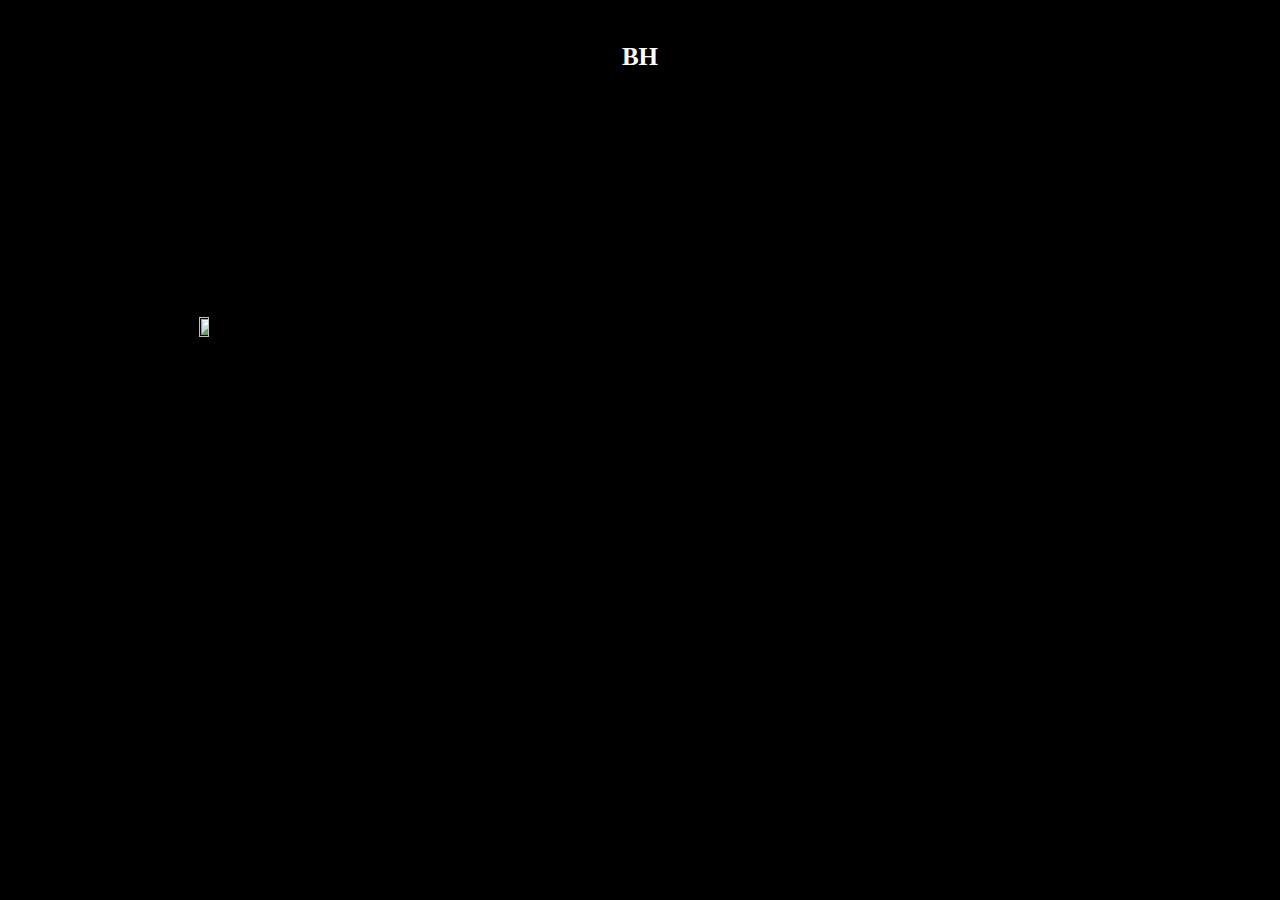
==== index.html @ a3f1254d "Update index.html" ====
<!DOCTYPE html>
<html lang="jp">
<head>
  <meta charset="UTF-8">
  <meta  http-equiv="X-UA-Compatible" content="IE=edge">
  <meta name="viewport" content="width=device-width, initial-scale=1.0">
  <link rel=stylesheet href="index.css">
  <link rel = "apple-touch-icon" href = "https://img.poipiku.com/user_img02/003505532/007919508_015839808_kRwgKkG0V.jpeg_640.jpg">
  <link rel = "icon" sizes = "192×192" href = "https://img.poipiku.com/user_img02/003505532/007919508_015839808_kRwgKkG0V.jpeg_640.jpg">
  <title>Top</title>
</head>
<body>
    <header>
        <br>
        <h1>BH</h1>
    </header>
    <br>
    <div class = "backimg">
      <div class = "frame">
          <p class "name" ><strong>スタンドリョウ<br>/Stand Ryo</strong></p>
          <img src = "https://img.poipiku.com/user_img02/003505532/007919536_015841867_P63qWXV8i.png_640.jpg" class = "img"><br><br>
          <a href = "https://instagram.com/__zl_sh0">■Instagram　</a>
          <a href = "https://stdryo.tumblr.com/top">□more</a>
          <br>
          <br><br>
        </div>
    </div>
        
</body>
</html>
---- index.css ----
html {
    -webkit-text-size-adjust: 100%;
    }


    body {
        background-color: black;
        font-family: serif;
    }

    div.frame {
        display: inline-block;
        text-align: center;
        background-image: url("https://img.poipiku.com/user_img03/003505532/007919536_015852095_jpDTXptek.jpeg_640.jpg");
        background-size: cover;
        padding: 50px;

    }

    .img {
        display: inline-block;
        padding-left: 120px;
        padding-right:120px;
        padding-top: 50px;
        width: 20%;
        height: 20%;
    }


    a {
        color: inherit;
        text-decoration: none;
    }

    h1 {
        text-align: center;
        color: white;
        font-size: 25px;
    }

    p {
        padding: 20px;
    }

    .name {
        font-size: 20px;
        color: black;
        text-align: right;
        padding-right: 30px;
        padding-left: 30px;
    }
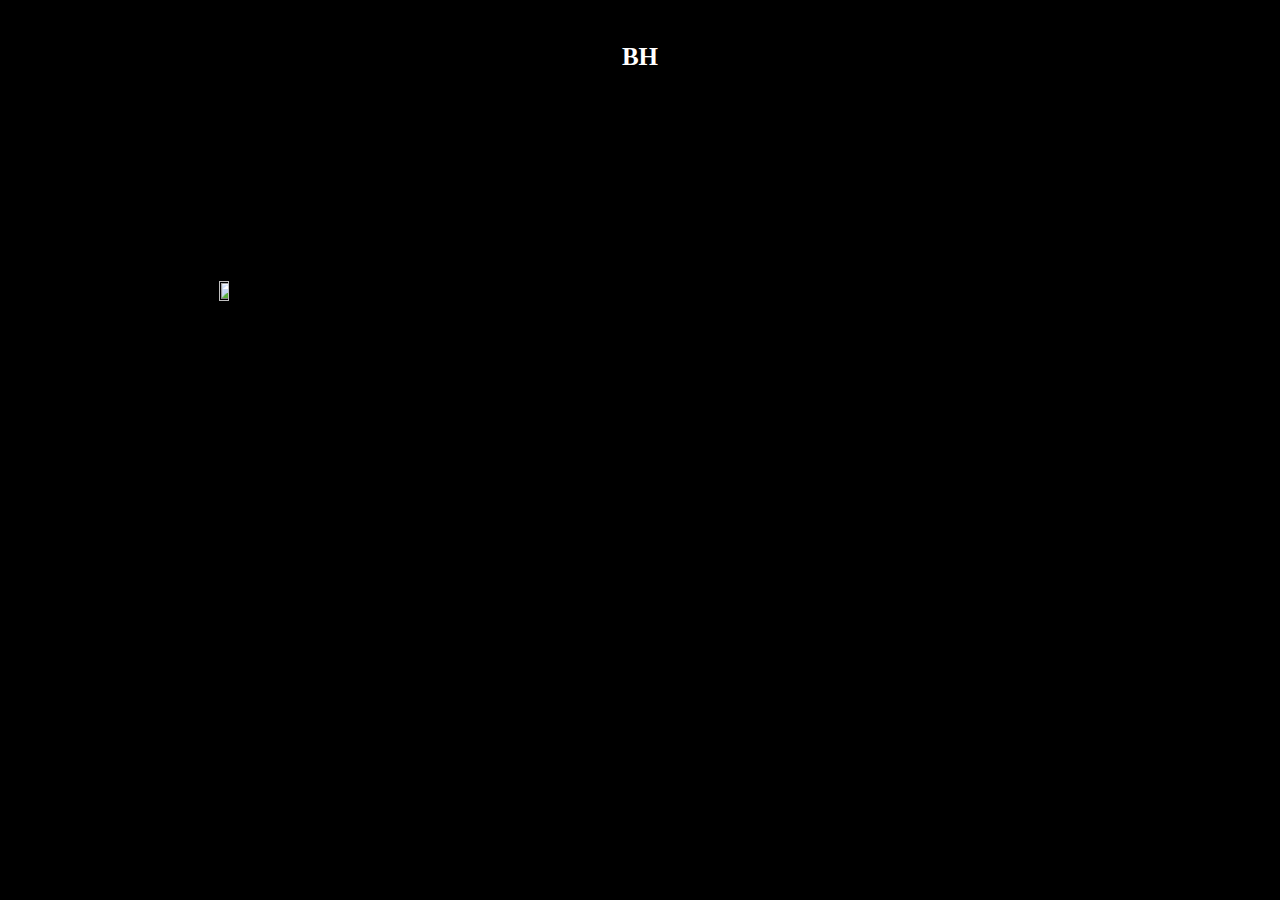
==== commit f7d57c2f: "Update index.html" ====
--- a/index.html
+++ b/index.html
@@ -16,12 +16,12 @@
         <h1>BH</h1>
     </header>
     <br>
-    <div class = "backimg">
-      <div class = "frame">
-          <p class "name" ><strong>スタンドリョウ<br>/Stand Ryo</strong></p>
+    <div class = "frameimg">
+      <div class = "frametext">
+          <p><strong>スタンドリョウ<br>/Stand Ryo</strong><br>
           <img src = "https://img.poipiku.com/user_img02/003505532/007919536_015841867_P63qWXV8i.png_640.jpg" class = "img"><br><br>
           <a href = "https://instagram.com/__zl_sh0">■Instagram　</a>
-          <a href = "https://stdryo.tumblr.com/top">□more</a>
+          <a href = "https://stdryo.tumblr.com/top">□more</a></p>
           <br>
           <br><br>
         </div>
--- a/index.css
+++ b/index.css
@@ -8,13 +8,17 @@
         font-family: serif;
     }
 
-    div.frame {
-        display: inline-block;
-        text-align: center;
+    .frameimg {
+        width: 200%;
+        height: 100%;
         background-image: url("https://img.poipiku.com/user_img03/003505532/007919536_015852095_jpDTXptek.jpeg_640.jpg");
         background-size: cover;
         padding: 50px;
+    }
 
+    .frametext {
+        display: inline-block;
+        text-align: center;   
     }
 
     .img {
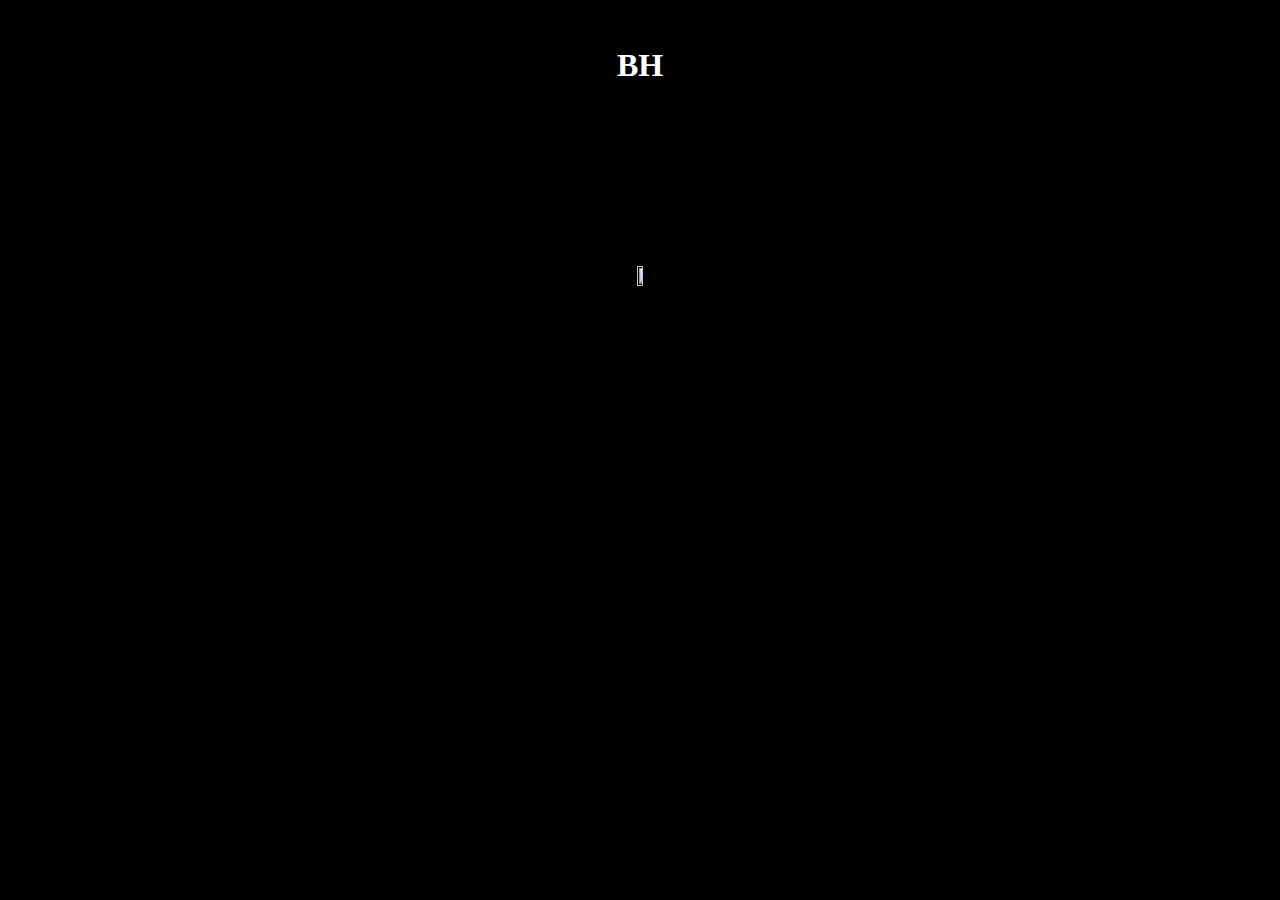
==== commit a7f6391f: "Update index.html" ====
--- a/index.html
+++ b/index.html
@@ -11,21 +11,14 @@
   <title>Top</title>
 </head>
 <body>
-    <header>
-        <br>
-        <h1>BH</h1>
-    </header>
-    <br>
-    <div class = "frameimg">
-      <div class = "frametext">
-          <p><strong>スタンドリョウ<br>/Stand Ryo</strong><br>
-          <img src = "https://img.poipiku.com/user_img02/003505532/007919536_015841867_P63qWXV8i.png_640.jpg" class = "img"><br><br>
-          <a href = "https://instagram.com/__zl_sh0">■Instagram　</a>
-          <a href = "https://stdryo.tumblr.com/top">□more</a></p>
-          <br>
-          <br><br>
-        </div>
+  <br>
+  <h1><strong>BH</strong></h1><br><br>
+  <div class="frameimg">
+    <div class="frametext">
+      <p><strong>stdRyo</strong><br>
+      <img src="https://img.poipiku.com/user_img02/003505532/007919536_015841867_P63qWXV8i.png_640.jpg" class="img"><br>
+      <a href="https://instagram.com/__zl_sh0">■instagram　　</a><a href="https://stdryo.tumblr.com/top">□more</a><br><br></p>
     </div>
-        
+  </div>
 </body>
 </html>
--- a/index.css
+++ b/index.css
@@ -1,55 +1,40 @@
 html {
-    -webkit-text-size-adjust: 100%;
-    }
-
-
-    body {
-        background-color: black;
-        font-family: serif;
-    }
-
-    .frameimg {
-        width: 200%;
-        height: 100%;
-        background-image: url("https://img.poipiku.com/user_img03/003505532/007919536_015852095_jpDTXptek.jpeg_640.jpg");
-        background-size: cover;
-        padding: 50px;
-    }
-
-    .frametext {
-        display: inline-block;
-        text-align: center;   
-    }
-
-    .img {
-        display: inline-block;
-        padding-left: 120px;
-        padding-right:120px;
-        padding-top: 50px;
-        width: 20%;
-        height: 20%;
-    }
-
-
-    a {
-        color: inherit;
-        text-decoration: none;
-    }
-
-    h1 {
-        text-align: center;
-        color: white;
-        font-size: 25px;
-    }
-
-    p {
-        padding: 20px;
-    }
-
-    .name {
-        font-size: 20px;
-        color: black;
-        text-align: right;
-        padding-right: 30px;
-        padding-left: 30px;
-    }
+  -webkit-text-size-adjust: 100%;
+}
+body {
+  display: block;
+  text-align: center;
+  background-color:black;
+  font-family: serif;
+}  
+h1 {
+  color: white;
+  text-align: center;
+  text-size: 25px;
+}  
+.frameimg{
+  display: inline-block;
+  midth: 200%;
+  height: 100%;
+  background-image: url("https://img.poipiku.com/user_img03/003505532/007919536_015852095_jpDTXptek.jpeg_640.jpg");
+  background-repeat: no-repeat;
+  padding: 50px;
+}
+.frametext {
+  text-size: 30px;
+  display: inline-block;
+ 
+}  
+.img {
+  display: inline-block;
+  width: 20%;
+  height: 20%;
+  padding: 20px;
+} 
+a {
+  color: inherit;
+  text-decoration: none;
+}  
+p {
+  padding: 20px;
+}  
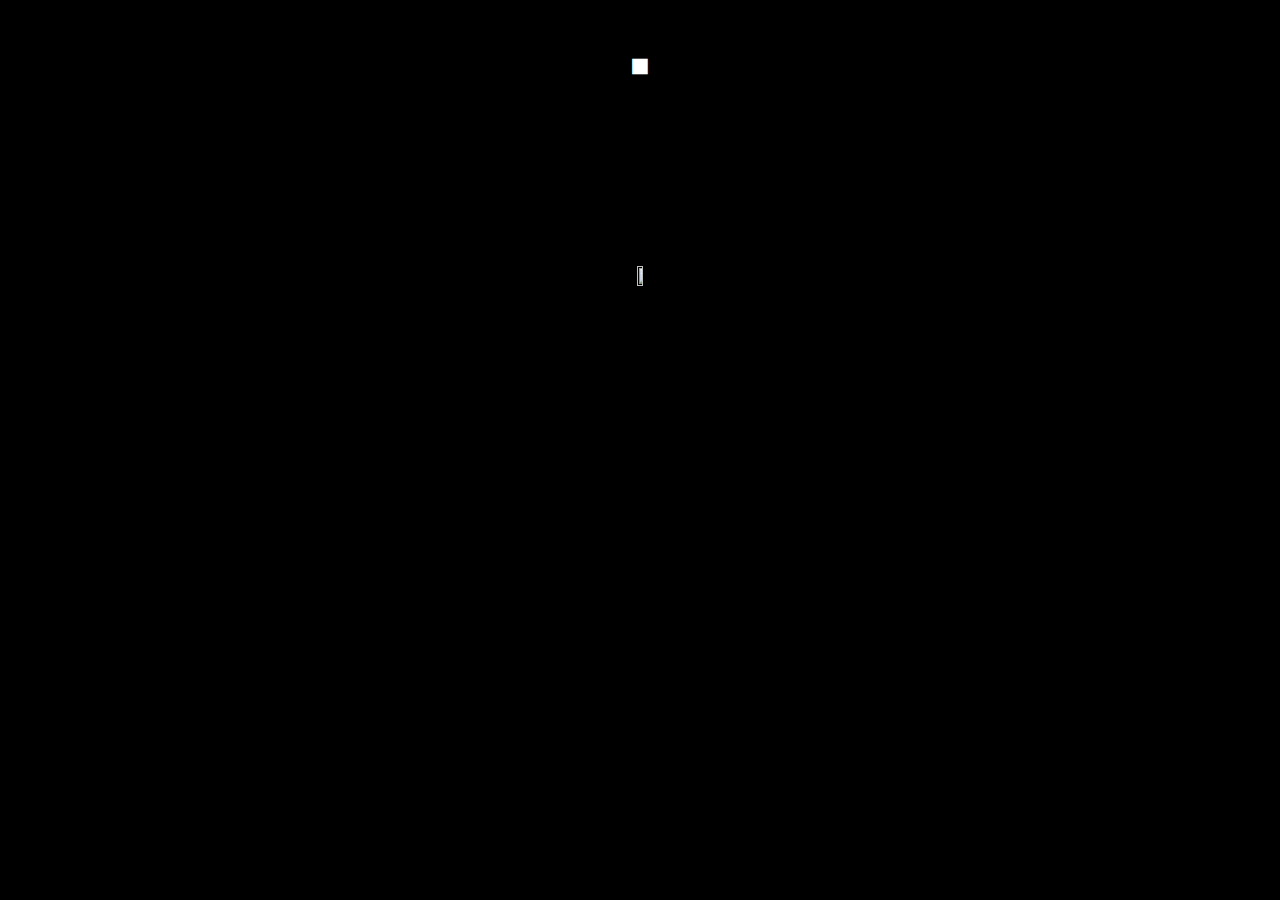
==== commit fd92b366: "Update index.html" ====
--- a/index.html
+++ b/index.html
@@ -12,11 +12,11 @@
 </head>
 <body>
   <br>
-  <h1><strong>BH</strong></h1><br><br>
+  <h1><strong>■</strong></h1><br><br>
   <div class="frameimg">
     <div class="frametext">
       <p><strong>stdRyo</strong><br>
-      <img src="https://img.poipiku.com/user_img02/003505532/007919536_015841867_P63qWXV8i.png_640.jpg" class="img"><br>
+      <a href="https://stdryo.tumblr.com/"><img src="https://img.poipiku.com/user_img02/003505532/007919536_015841867_P63qWXV8i.png_640.jpg" class="img"></a><br>
       <a href="https://instagram.com/__zl_sh0">■instagram　　</a><a href="https://stdryo.tumblr.com/top">□more</a><br><br></p>
     </div>
   </div>
--- a/index.css
+++ b/index.css
@@ -14,9 +14,8 @@
 }  
 .frameimg{
   display: inline-block;
-  midth: 200%;
-  height: 100%;
   background-image: url("https://img.poipiku.com/user_img03/003505532/007919536_015852095_jpDTXptek.jpeg_640.jpg");
+  background-size: cover;
   background-repeat: no-repeat;
   padding: 50px;
 }
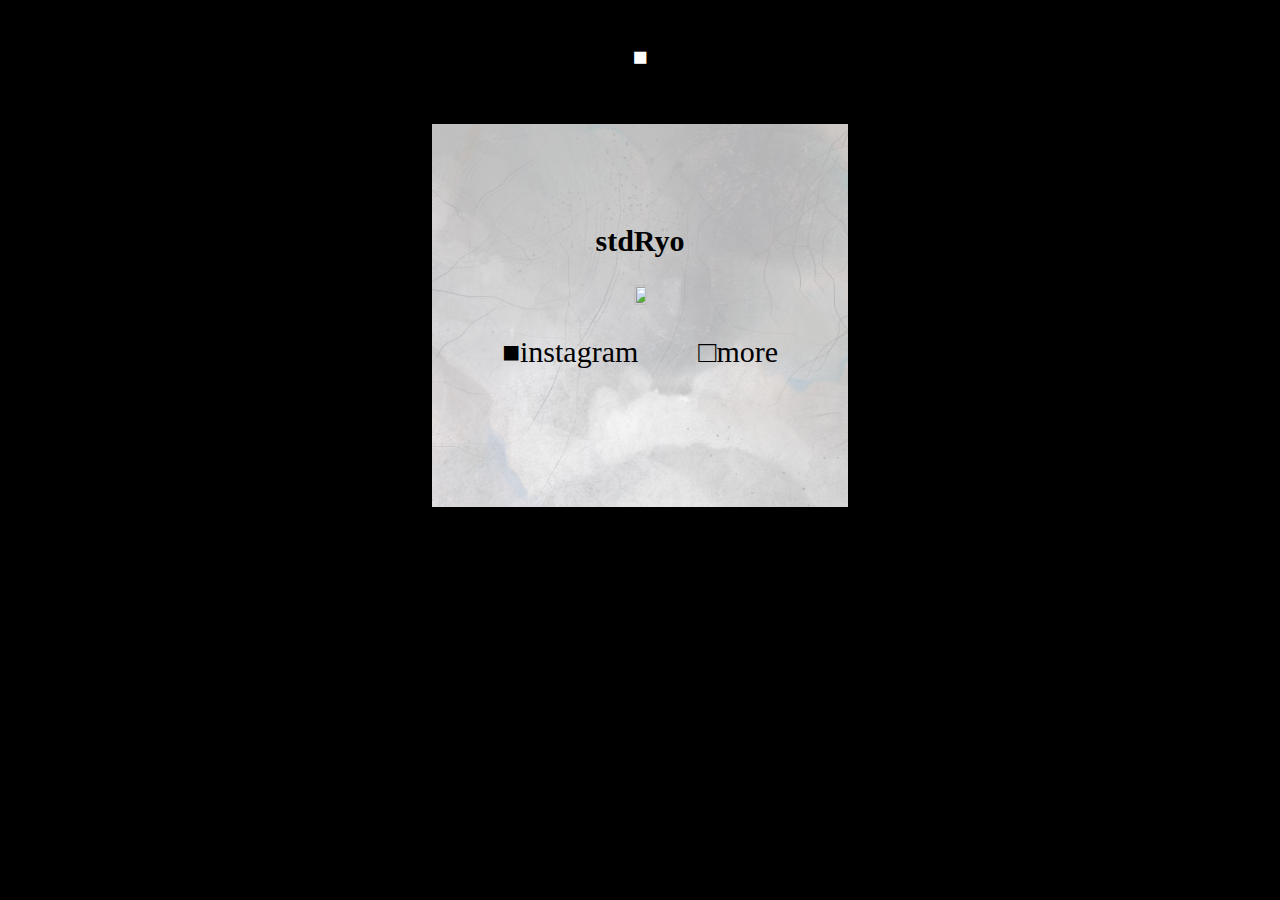
==== commit b89a333e: "pass変更" ====
--- a/index.html
+++ b/index.html
@@ -6,8 +6,8 @@
   <meta  http-equiv="X-UA-Compatible" content="IE=edge">
   <meta name="viewport" content="width=device-width, initial-scale=1.0">
   <link rel=stylesheet href="index.css">
-  <link rel = "apple-touch-icon" href = "https://img.poipiku.com/user_img02/003505532/007919508_015839808_kRwgKkG0V.jpeg_640.jpg">
-  <link rel = "icon" sizes = "192×192" href = "https://img.poipiku.com/user_img02/003505532/007919508_015839808_kRwgKkG0V.jpeg_640.jpg">
+  <link rel = "apple-touch-icon" href = "apple-touch-icon.png">
+  <link rel = "icon" sizes = "192×192" href = "apple-touch-icon.png">
   <title>Top</title>
 </head>
 <body>
@@ -16,7 +16,7 @@
   <div class="frameimg">
     <div class="frametext">
       <p><strong>stdRyo</strong><br>
-      <a href="https://stdryo.tumblr.com/"><img src="https://img.poipiku.com/user_img02/003505532/007919536_015841867_P63qWXV8i.png_640.jpg" class="img"></a><br>
+      <img src="https://img.poipiku.com/user_img02/003505532/007919536_015841867_P63qWXV8i.png_640.jpg" class="img"><br>
       <a href="https://instagram.com/__zl_sh0">■instagram　　</a><a href="https://stdryo.tumblr.com/top">□more</a><br><br></p>
     </div>
   </div>
--- a/index.css
+++ b/index.css
@@ -10,17 +10,17 @@
 h1 {
   color: white;
   text-align: center;
-  text-size: 25px;
+  font-size: 25px;
 }  
 .frameimg{
   display: inline-block;
-  background-image: url("https://img.poipiku.com/user_img03/003505532/007919536_015852095_jpDTXptek.jpeg_640.jpg");
+  background-image: url("backimg.png");
   background-size: cover;
   background-repeat: no-repeat;
   padding: 50px;
 }
 .frametext {
-  text-size: 30px;
+  font-size: 30px;
   display: inline-block;
  
 }  
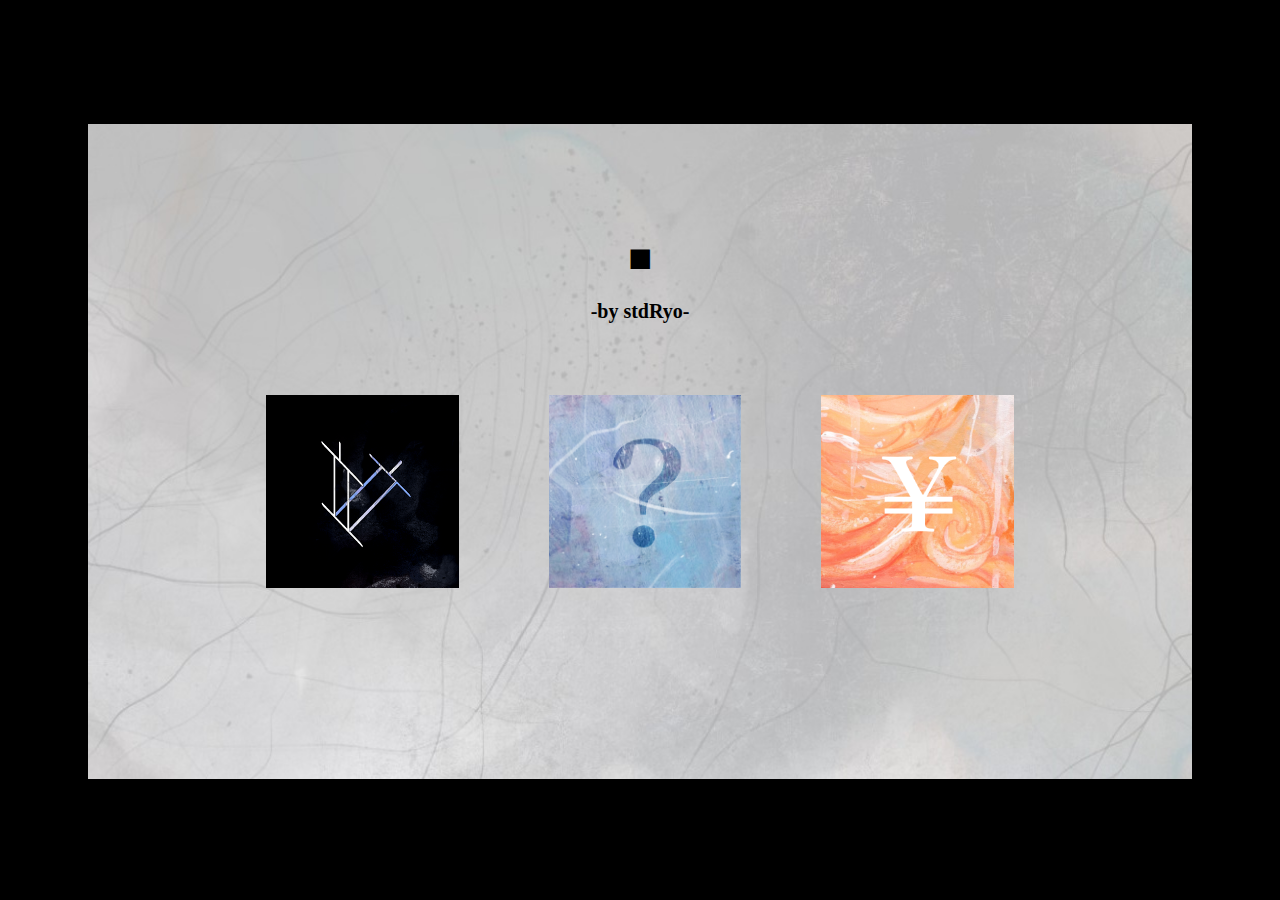
==== commit d9d38625: "top変更" ====
--- a/index.html
+++ b/index.html
@@ -12,12 +12,12 @@
 </head>
 <body>
   <br>
-  <h1><strong>■</strong></h1><br><br>
+  <br>
   <div class="frameimg">
     <div class="frametext">
-      <p><strong>stdRyo</strong><br>
-      <img src="https://img.poipiku.com/user_img02/003505532/007919536_015841867_P63qWXV8i.png_640.jpg" class="img"><br>
-      <a href="https://instagram.com/__zl_sh0">■instagram　　</a><a href="https://stdryo.tumblr.com/top">□more</a><br><br></p>
+      <p><strong><strong>■<br><span style="font-size: 20px;">-by stdRyo-</strong><br><br>
+      <a href="https://stdryo.tumblr.com"><img src="mainicon.png" class="img">　</a>
+      <a href="C:\Users\ry0s1\source\repos\practice\about.html"><img src="abouticon.png" class="img">　</a><a href="https://r4yo.booth.pm/"><img src="oshopicon.png" class="img"></a><br><br></p>
     </div>
   </div>
 </body>
--- a/index.css
+++ b/index.css
@@ -7,22 +7,18 @@
   background-color:black;
   font-family: serif;
 }  
-h1 {
-  color: white;
-  text-align: center;
-  font-size: 25px;
-}  
 .frameimg{
   display: inline-block;
   background-image: url("backimg.png");
   background-size: cover;
   background-repeat: no-repeat;
   padding: 50px;
+  margin: 80px;
 }
 .frametext {
-  font-size: 30px;
+  font-size: 40px;
   display: inline-block;
- 
+  padding: 20px;
 }  
 .img {
   display: inline-block;
@@ -34,6 +30,4 @@
   color: inherit;
   text-decoration: none;
 }  
-p {
-  padding: 20px;
-}  
+
